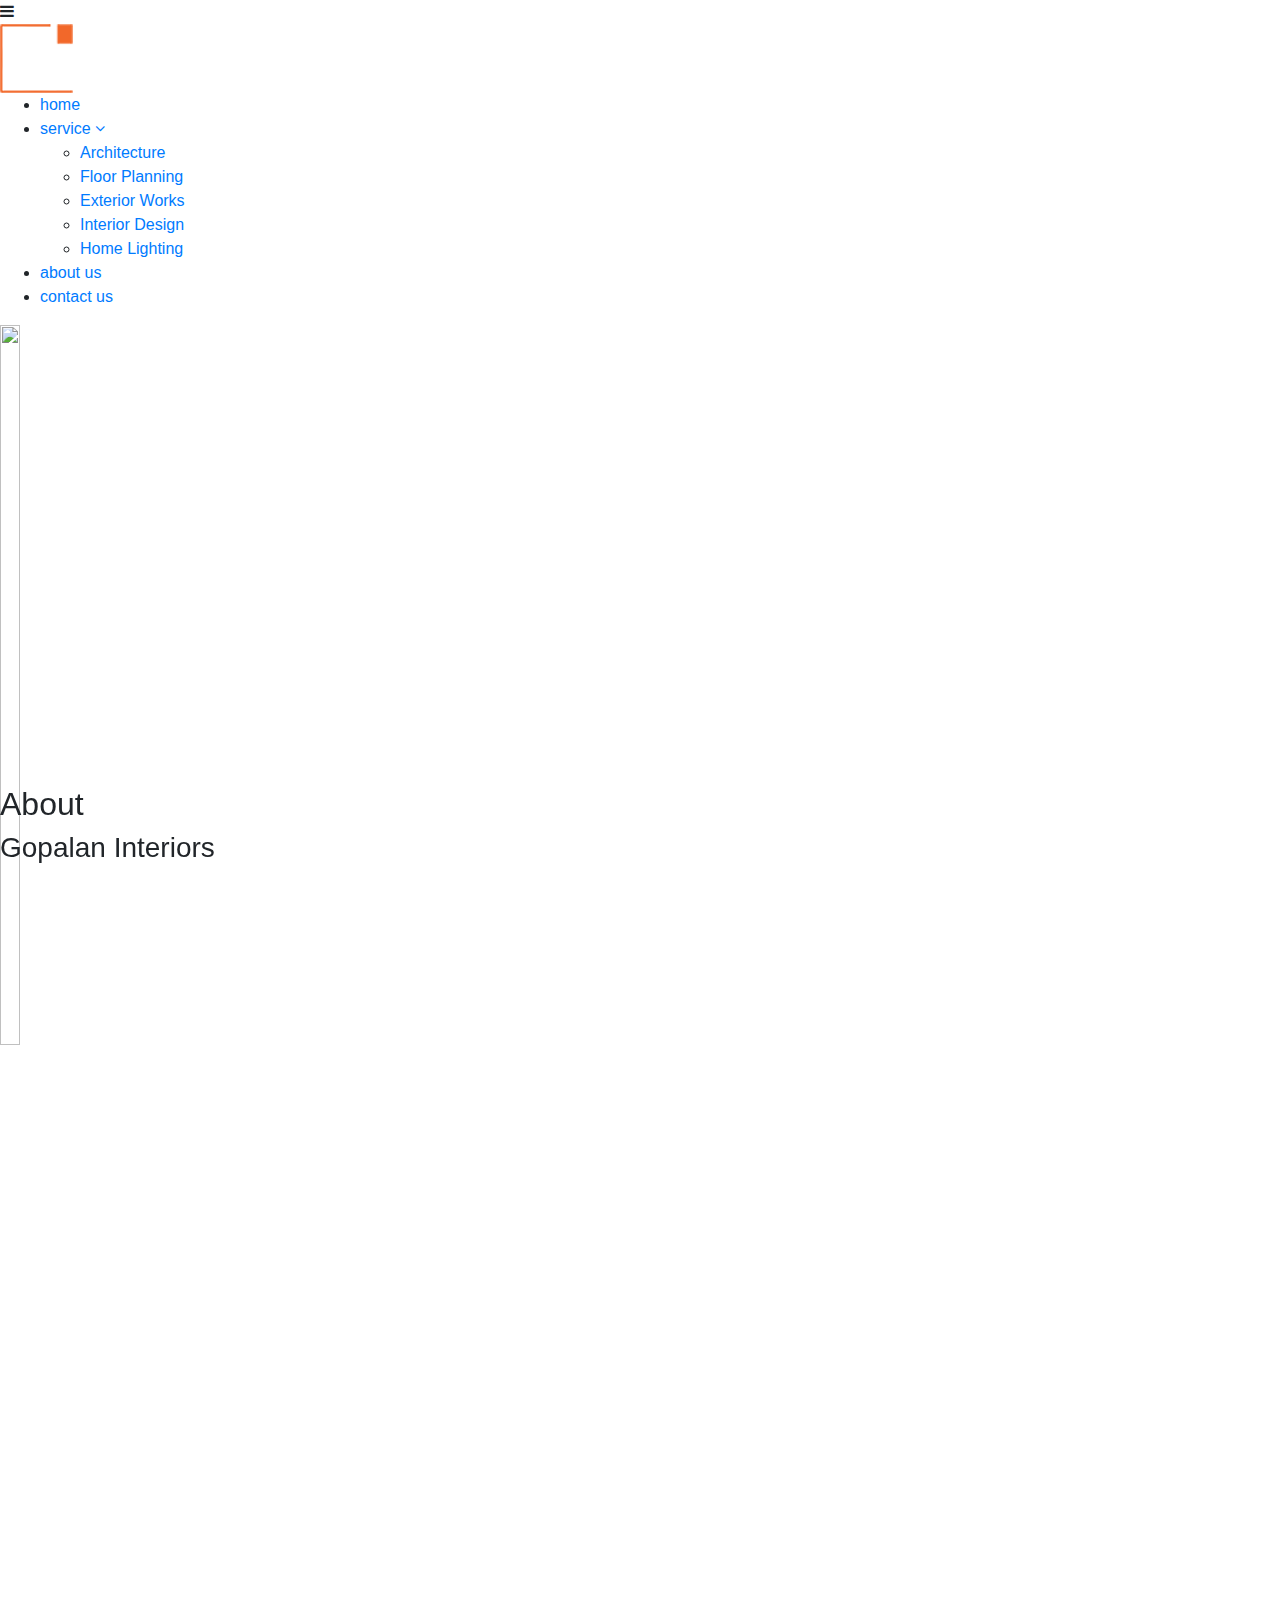
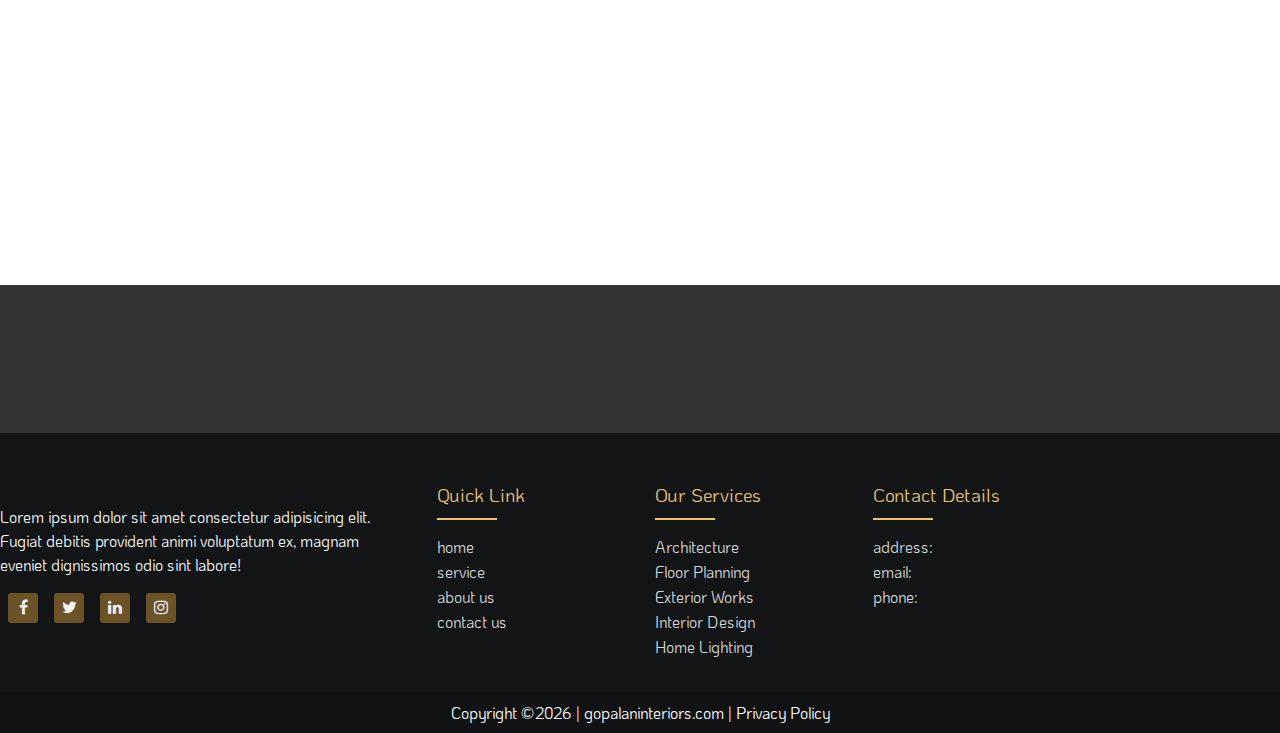
==== about_us.html @ cbc21b75 "Update about_us.html" ====
<!DOCTYPE html>
<html lang="en">
<head>
    <meta charset="UTF-8">
    <meta http-equiv="X-UA-Compatible" content="IE=edge">
    <meta name="viewport" content="width=device-width, initial-scale=1.0">
    <title>About Us | gopalaninteriors.com</title>
    <!-- stylesheet -->
    
    <link rel="stylesheet" href="https://maxcdn.bootstrapcdn.com/font-awesome/4.7.0/css/font-awesome.min.css">
    <link rel="stylesheet" href="https://cdnjs.cloudflare.com/ajax/libs/animate.css/3.2.3/animate.min.css">
    <link rel="stylesheet" href="https://cdnjs.cloudflare.com/ajax/libs/OwlCarousel2/2.3.4/assets/owl.carousel.min.css">
    <link rel="stylesheet" href="https://unpkg.com/aos@next/dist/aos.css" />

    <link rel="stylesheet" href="css/bootstrap.css">
    <link rel="stylesheet" href="css/style.css">
    <link rel="stylesheet" href="css/responsive.css">
    <link rel="stylesheet" href="css/demo.css">
</head>

<body>
    <!-- strat body wrap -->
    <div class="body__wrap">
        <!-- start body header -->
        <div class="body__header"> 
            <div class="hamburger">
                <i class="fa fa-bars" aria-hidden="true"></i>
            </div>
            <header class="wrap__container">
                <!-- start header brand -->
                <div class="header__brand">
                    <a href="">
                        <img class="header__brand-img" src="img/brand/gopalan-interiors-header.png" alt="">
                    </a>
                </div>
                <!-- end header brand -->

                <!-- start header nav -->
                <nav class="header__nav">
                    <ul>
                        <li class="nav__list"><a href="index.html" class="nav__link">home</a></li>
                        <li class="nav__list"><a class="nav__link">service <i class="fa fa-angle-down" aria-hidden="true"></i></a>
                            <div class="sub__nav">
                                <ul>
                                    <li class="sub-nav__list"><a href="architecture.html" class="sub-nav__link">Architecture</a></li>
                                    <li class="sub-nav__list"><a href="floor_plan.html" class="sub-nav__link">Floor Planning</a></li>
                                    <li class="sub-nav__list"><a href="exterior.html" class="sub-nav__link">Exterior Works</a></li>
                                    <li class="sub-nav__list"><a href="interior.html" class="sub-nav__link">Interior Design</a></li>
                                    <li class="sub-nav__list"><a href="home_lighting.html" class="sub-nav__link">Home Lighting</a></li>
                                </ul>
                            </div>
                        </li>
                        <!-- <li class="nav__list"><a href="" class="nav__link">portfolio</a></li> -->
                        <li class="nav__list"><a href="about_us.html" class="nav__link nav__active">about us</a></li>
                        <li class="nav__list"><a href="contact_us.html" class="nav__link">contact us</a></li>
                    </ul>
                </nav>
                <!-- end header nav -->
            </header>
            
        </div>
        <!-- end body header -->

        <!-- start body banner -->
        <div class="other-body__banner">
            <div class="banner__image">
                <img class="other-banner__image-block" src="img/banner/banner_lg_2.jpg" alt="">
            </div>
            <!-- end banner image -->

            <!-- start banner content -->
            <div class="other-banner__content">
                <div class="banner__content-wrap wrap__container">
                    <section>
                        <header class=""  
                        data-aos="fade-up"
                        data-aos-offset="100"
                        data-aos-delay="50"
                        data-aos-duration="1000"
                        data-aos-easing="ease-in-out">
                            <h2 class="banner_header-one">
                                About
                            </h2>
                            <h3 class="banner_header-two">
                                Gopalan Interiors
                            </h3>
                        </header>
                        

                        <!-- <div class="banner__btn-wrap">
                            <a href="" class="banner__btn">view projects</a>
                        </div> -->
                    </section>
                </div>
            </div>
            <!-- end banner content -->
        


            <!-- <section class="example">
                <a href="#body-container" class="scroll-icon">
                    <span class="scroll-icon__dot"></span>
                </a>
            </section> -->
        </div>
        <!-- end body banner -->

        <!-- start body container -->
        <div class="body__container" id="body-container">
            <main>
                <!-- start section about -->
                <section class="section__block section__about">
                    <div class="container">
                        <div class="row">
                            <div class="col-12 col-md-7"  
                            data-aos="fade-up"
                            data-aos-offset="100"
                            data-aos-delay="50"
                            data-aos-duration="1000"
                            data-aos-easing="ease-in-out">
                                <div class="wrap__header pb-3">
                                    <h2 class="section__header-primary">
                                        about gopalan interiours
                                    </h2>
                                    <h2 class="section__header-main">
                                        We Are Passionate And Always Produce Better Results For Interiors.
                                    </h2>
                                </div>
                                <div class="wrap__detail">
                                    <!-- <p class="sub__detail">
                                        Lorem ipsum dolor sit amet consectetur adipisicing elit. Et ipsa tenetur magni amet similique, excepturi praesentium vero odio vel voluptas.
                                    </p> -->
                                    <p class="main__detail">
                                        Lorem ipsum dolor sit amet, consectetur adipisicing elit. Doloremque sapiente est modi soluta sit. Lorem, ipsum dolor sit amet consectetur adipisicing elit. Inventore asperiores exercitationem fugit eveniet laborum mollitia et nostrum? Nostrum fuga autem optio dolor, provident explicabo deleniti laboriosam neque repudiandae modi dolorem amet distinctio odit odio delectus cumque illo vitae assumenda aut!
                                    </p>

                                    <p class="main__detail">
                                        Lorem, ipsum dolor sit amet consectetur adipisicing elit. Inventore asperiores exercitationem fugit eveniet laborum mollitia et nostrum? Nostrum fuga autem optio dolor, provident explicabo deleniti laboriosam neque repudiandae modi dolorem amet distinctio odit odio delectus cumque illo vitae assumenda aut!
                                    </p>
                                </div>

                                <div class="wrap__detail pt-3">
                                    <header class="sub__detail">
                                        Our services
                                    </header>
                                    <ul class="service__points main__detail">
                                        <li><a class="wrap__detail-link" href="architecture.html">Architecture</a></li>
                                        <li><a class="wrap__detail-link" href="floor_plan.html">Floor Planning</a></li>
                                        <li><a class="wrap__detail-link" href="exterior.html">Exterior Works</a></li>
                                        <li><a class="wrap__detail-link" href="interior.html">Interior Design</a></li>
                                        <li><a class="wrap__detail-link" href="home_lighting.html">Home Lighting</a></li>
                                    </ul>
                                </div>


                            </div>
                            <div class="col-12 col-md-5"
                            data-aos="fade-up"
                            data-aos-offset="100"
                            data-aos-delay="150"
                            data-aos-duration="1000"
                            data-aos-easing="ease-in-out">
                            <figure>

                            <img class="w-100" src="img/draft/service-4.jpg" alt="">
                        </figure>
                                
                            </div>
                        </div>
                    </div>
                </section>
                <!-- end section about -->

                <section class="pb-5 mb-3">
                    <div class="container pt-4">
                        <div class="row text-center">
                            <div class="col-12 col-md-4">
                                <article class="block__stage"
                                data-aos="fade-up"
                                data-aos-offset="100"
                                data-aos-delay="50"
                                data-aos-duration="1000"
                                data-aos-easing="ease-in-out">
                                    <figure class="stage__img">
                                        <img src="img/icons/1.jpg" alt="">
                                    </figure>
                                    <header class="stage__header h4 pb-3">
                                        Focus on Design
                                    </header>

                                    <div class="stage__body">
                                        <p class="main__detail">
                                            Convenire gubergren vix. Habeo facetpri put ent maluisset intellegam vixt vim prompta facil isi interesset. An denique praesent
                                        </p>
                                    </div>
                                </article>
                            </div>
                            <div class="col-12 col-md-4">
                                <article class="block__stage"
                                data-aos="fade-up"
                                data-aos-offset="100"
                                data-aos-delay="100"
                                data-aos-duration="1000"
                                data-aos-easing="ease-in-out">
                                    <figure class="stage__img">
                                        <img src="img/icons/2.jpg" alt="">
                                    </figure>
                                    <header class="stage__header h4 pb-3">
                                        Deliver Optimal Solution
                                    </header>

                                    <div class="stage__body">
                                        <p class="main__detail">
                                            Convenire gubergren vix. Habeo facetpri put ent maluisset intellegam vixt vim prompta facil isi interesset. An denique praesent
                                        </p>
                                    </div>
                                </article>
                            </div>
                            <div class="col-12 col-md-4">
                                <article class="block__stage"
                                data-aos="fade-up"
                                data-aos-offset="100"
                                data-aos-delay="150"
                                data-aos-duration="1000"
                                data-aos-easing="ease-in-out">
                                    <figure class="stage__img">
                                        <img src="img/icons/3.jpg" alt="">
                                    </figure>
                                    <header class="stage__header h4 pb-3">
                                        Seamless Integration
                                    </header>

                                    <div class="stage__body">
                                        <p class="main__detail">
                                            Convenire gubergren vix. Habeo facetpri put ent maluisset intellegam vixt vim prompta facil isi interesset. An denique praesent
                                        </p>
                                    </div>
                                </article>
                            </div>
                        </div>
                    </div>
                </section>

                <!-- start section services -->
                <!-- <section class="section__service">
                    <div class="d-md-flex">
                        <div class="wrap__left d-md-flex align-items-center"  >
                            <article data-aos="fade-up"
                            data-aos-offset="200"
                            data-aos-delay="50"
                            data-aos-duration="1000"
                            data-aos-easing="ease-in-out">
                                <header class="pb-3">
                                    <h2 class="section__header-primary text-light">
                                        BRANDED SERVICES
                                    </h2>
                                    <h2 class="section__header-main">
                                        We Offers Ideas With Impressive Details.
                                    </h2>
                                </header>

                                <div class="section__body">
                                    <p>
                                        Lorem ipsum dolor sit amet consectetur adipisicing elit. Debitis non tempora explicabo aut? Beatae eveniet veritatis tempora doloribus possimus autem consequuntur aperiam odio ipsam qui?
                                    </p>
                                </div>
                            </article>
                        </div>
                        <div class="wrap__right" 
                        data-aos="fade-up"
                        data-aos-offset="200"
                        data-aos-delay="150"
                        data-aos-duration="1000"
                        data-aos-easing="ease-in-out">
                            <div class="location__slider">
                                <div class="owl-carousel service__slider owl-theme text-light">
                                    <div class="home__location-slide">
                                            <article>
                                                <figure>
                                                    <img class="service__slider-image" src="img/banner/banner_lg_1.jpg" alt="">
                                                </figure>
                                                <header class="header">
                                                    <h2>
                                                        Architecture
                                                    </h2>
                                                </header>
                                                <footer class="footer">
                                                    <a href=""><i class="fa fa-link" aria-hidden="true"></i></a>
                                                </footer>
                                            </article>
                                    </div>

                                    <div class="home__location-slide">
                                        <article>
                                            <figure>
                                                <img class="service__slider-image" src="img/banner/banner_lg_2.jpg" alt="">
                                            </figure>
                                            <header class="header">
                                                <h2>
                                                    Floor Planning
                                                </h2>
                                            </header> 
                                            <footer class="footer">
                                                <a href=""><i class="fa fa-link" aria-hidden="true"></i></a>
                                            </footer>
                                        </article>
                                    </div>

                                    <div class="home__location-slide">
                                        <article>
                                            <figure>
                                                <img class="service__slider-image" src="img/banner/banner_lg_3.jpg" alt="">
                                            </figure>
                                            <header class="header">
                                                <h2>
                                                    Exterior Works
                                                </h2>
                                            </header>
                                            <footer class="footer">
                                                <a href=""><i class="fa fa-link" aria-hidden="true"></i></a>
                                            </footer>
                                        </article>

                                    </div>
                                    
                                    <div class="home__location-slide">
                                            <article>
                                            <figure>
                                                <img class="service__slider-image" src="img/banner/banner_lg_4.jpg" alt="">
                                            </figure>
                                            <header class="header">
                                                <h2>
                                                    Home Lighting
                                                </h2>
                                            </header>
                                            <footer class="footer">
                                                <a href=""><i class="fa fa-link" aria-hidden="true"></i></a>
                                            </footer>
                                        </article>
                                    </div>

                                    <div class="home__location-slide">
                                            <article>
                                            <figure>
                                                <img class="service__slider-image" src="img/banner/banner_lg_5.jpg" alt="">
                                            </figure>
                                            <header class="header">
                                                <h2>
                                                    Interior Design
                                                </h2>
                                            </header>
                                            <footer class="footer">
                                                <a href=""><i class="fa fa-link" aria-hidden="true"></i></a>
                                            </footer>
                                        </article>
                                    </div>
                                </div>
                            </div>
                        </div>
                    </div>
                </section> -->
                <!-- end section services -->

                <!-- start section story -->
                <!-- <section class="section__block section__story">
                    <div class="section__group py-5">
                        <div class="container">
                            <div class="row align-items-center">
                                <div class="col-12 col-md-6"  
                                data-aos="fade-up"
                                data-aos-offset="200"
                                data-aos-delay="50"
                                data-aos-duration="1000"
                                data-aos-easing="ease-in-out">
                                    <div class="wrap__header">
                                        <h2 class="section__header-primary">
                                            Story of Gopalan
                                        </h2>
                                        <h2 class="section__header-main">
                                            Power Of Decysions.
                                        </h2>
                                    </div>

                                    <div class="section__body pt-3 wrap__detail">
                                        <p class="main__detail">
                                            Lorem ipsum dolor sit amet consectetur, adipisicing elit. Harum enim veritatis autem? Voluptate sapiente autem cum quibusdam tenetur vero magni magnam, aspernatur impedit neque nihil? Quos vitae minima adipisci vel hic. Error, blanditiis dolor atque eaque deleniti mollitia corporis animi magni, vel, nihil autem sunt ea molestias nobis eos debitis.
                                        </p>
                                    </div>
                                </div>
                                <div class="col-md-1"></div>

                                <div class="col-12 col-md-5" 
                                data-aos="fade-up"
                                data-aos-offset="200"
                                data-aos-delay="150"
                                data-aos-duration="1000"
                                data-aos-easing="ease-in-out">
                                    <figure>
                                        <img class="w-100" src="img/draft/1.jpg" alt="">
                                    </figure>
                                </div>
                            </div>
                        </div>
                    </div>

                    <div class="section__group">
                        <div class="container">
                            <div class="row align-items-center">
                                <div class="col-12 col-md-5" 
                                data-aos="fade-up"
                                data-aos-offset="200"
                                data-aos-delay="50"
                                data-aos-duration="1000"
                                data-aos-easing="ease-in-out">
                                    <figure>
                                        <img class="w-100" src="img/draft/2.jpg" alt="">
                                    </figure>
                                </div>
                                <div class="col-md-1"></div>
                                <div class="col-12 col-md-6" 
                                data-aos="fade-up"
                                data-aos-offset="200"
                                data-aos-delay="150"
                                data-aos-duration="1000"
                                data-aos-easing="ease-in-out">
                                    <div class="wrap__header">
                                        <h2 class="section__header-primary">
                                            Story of Gopalan
                                        </h2>
                                        <h2 class="section__header-main">
                                            Strength Of Planning.
                                        </h2>
                                    </div>

                                    <div class="section__body pt-3 wrap__detail">
                                        <p class="main__detail">
                                            Lorem ipsum dolor sit amet consectetur, adipisicing elit. Harum enim veritatis autem? Voluptate sapiente autem cum quibusdam tenetur vero magni magnam, aspernatur impedit neque nihil? Quos vitae minima adipisci vel hic. Error, blanditiis dolor atque eaque deleniti mollitia corporis animi magni, vel, nihil autem sunt ea molestias nobis eos debitis.
                                        </p>
                                    </div>
                                </div>
                            </div>
                        </div>
                    </div>

                </section> -->
                <!-- end section story -->

                <!-- start section testimonial -->
                <section class="section__testimonial">
                    
                    <div class="wrap__testimonial container">
                        <header class="pb-3" 
                        data-aos="fade-right"
                        data-aos-offset="200"
                        data-aos-delay="50"
                        data-aos-duration="1000"
                        data-aos-easing="ease-in-out">
                            <h2 class="section__header-primary text-white pb-3">
                                Testimonial
                            </h2>
                        </header>

                        <div class="owl-carousel text-white" 
                        data-aos="fade-left"
                        data-aos-offset="200"
                        data-aos-delay="50"
                        data-aos-duration="1000"
                        data-aos-easing="ease-in-out">
                            <article >
                                <blockquote class="">
                                    <div class=" text-center">
                                        <p class="client__say">
                                            Lorem ipsum dolor sit amet consectetur adipisicing elit. Earum eum tenetur officiis pariatur doloribus accusantium odio nisi magnam! A hic nesciunt cum culpa earum quasi illum nemo nobis esse repellat.
                                        </p>
                                        <div class="client-info d-flex justify-content-center">
                                            
                                            <cite>
                                                <h4 class="client__name">
                                                    Rajasekhara Reddy A
                                                </h4>
                                                <!-- <p class="client__profile">
                                                    Director
                                                </p> -->
                                            </cite>
                                        </div>
                                    </div>
                                </blockquote>
                            </article>
                            <article>
                                <blockquote class="">
                                    <div class="text-center">
                                        <p class="client__say">
                                            Lorem ipsum dolor, sit amet consectetur adipisicing elit. Iure officiis earum, dolore ipsum architecto, quisquam id rem saepe delectus minima doloribus praesentium dicta modi perspiciatis vero! Blanditiis. Lorem ipsum dolor sit amet consectetur, adipisicing elit. Voluptatibus laudantium dicta necessitatibus optio libero, iste qui.
                                        </p>
                                        <div class="client-info d-sm-flex justify-content-center">
                                           
                                            <cite>
                                                <h4 class="client__name">
                                                    Atish Chetan
                                                </h4>
                                                <!-- <p class="client__profile">
                                                    Head of Operations
                                                </p> -->
                                            </cite>
                                        </div>
                                    </div>
                                </blockquote>
                                
                            </article>
                            <article>
                                <blockquote class="">
                                    <div class="text-center">
                                        <p class="client__say">
                                            Lorem ipsum dolor sit amet consectetur adipisicing elit. Exercitationem cupiditate adipisci ab, praesentium iusto quaerat quod modi amet! Eaque rem sint nostrum, molestiae officiis dignissimos, praesentium animi sunt provident quia illum neque, soluta modi cumque tenetur hic et?
                                        </p><div class="client-info d-sm-flex justify-content-center">
                                          
                                            <cite>
                                                <h4 class="client__name">
                                                    Rakesh Tergundi
                                                </h4>
                                                <!-- <p class="client__profile">
                                                    Founder & CEO, Mobijini 
                                                </p> -->
                                            </cite>
                                        </div>
                                    </div>
                                </blockquote>
                            </article>
                        </div>
                    </div>
                    
                </section>
                <!-- end section testimonial -->

                <!-- <section class="py-5"></section> -->
            </main>
        </div>
        <!-- end body container -->

        
        <!-- start body footer -->
        <div class="body__footer">
            <footer>
                <div class="wrap__container">
                    <div class="row pt-5 pb-3">
                        <div class="col-12 col-sm-6 col-md-4">
                            <div class="footer__about pt-4">
                                <p class="text-light">
                                    Lorem ipsum dolor sit amet consectetur adipisicing elit. Fugiat debitis provident animi voluptatum ex, magnam eveniet dignissimos odio sint labore!
                                </p>
                            </div>

                            <div class="social__media">
                                <ul class="list-unstyled d-flex">
                                    <li class="mx-2"><a href="#"><i class="fa fa-facebook"></i></a></li>
                                    <li class="mx-2"><a href=""><i class="fa fa-twitter"></i></a></li>
                                    <li class="mx-2"><a href=""><i class="fa fa-linkedin"></i></a></li>
                                    <li class="mx-2"><a href=""><i class="fa fa-instagram"></i></a></li>
                                </ul>
                            </div>
                            
                        </div>
                        <div class="col-12 col-sm-6 col-md-2">
                            <header class="footer__header">
                                Quick Link
                            </header>
                            <div class="footer__body">
                                <ul class="list-unstyled">
                                    <li><a href="index.html">home</a></li>
                                    <li><a href="">service</a></li>
                                    <li><a href="about_us.html">about us</a></li>
                                    <li><a href="contact_us.html">contact us</a></li>
                                </ul>
                            </div>
                        </div>
                        <div class="col-12 col-sm-6 col-md-2">
                            <header class="footer__header">
                                Our Services
                            </header>
                            <div class="footer__body">
                                <ul class="list-unstyled">
                                    <li><a href="architecture.html">Architecture</a></li>
                                    <li><a href="floor_plan.html">Floor Planning</a></li>
                                    <li><a href="exterior.html">Exterior Works</a></li>
                                    <li><a href="interior.html">Interior Design</a></li>
                                    <li><a href="home_lighting.html">Home Lighting</a></li>
                                </ul>
                            </div>
                        </div>
                        <div class="col-12 col-sm-6 col-md-4">
                            <header class="footer__header">
                                Contact Details
                            </header>
                            <div class="footer__body">
                                <ul class="list-unstyled">
                                    <li><a href="">address:</a></li>
                                    <li><a href="">email: </a></li>
                                    <li><a href="">phone: </a></li>
                                </ul>
                            </div>
                        </div>
                    </div>
                </div>
                    
                <div class="copy__right">
                    <p class="text-center py-2 m-0">
                        Copyright &copy;<script>document.write(new Date().getFullYear());</script> | <a href="https://www.gopalaninteriors.com/">gopalaninteriors.com</a> | <a href="Privacy_policy.html">Privacy Policy</a>
                    </p>
                </div>
            </footer>
        </div>
        <!-- end body footer -->
    </div>
    <!-- end body wrap -->

    <!-- script -->
    <script src="https://code.jquery.com/jquery-3.3.1.slim.min.js" integrity="sha384-q8i/X+965DzO0rT7abK41JStQIAqVgRVzpbzo5smXKp4YfRvH+8abtTE1Pi6jizo" crossorigin="anonymous"></script>
    <script src="https://code.jquery.com/jquery-3.3.1.min.js" integrity="sha384-tsQFqpEReu7ZLhBV2VZlAu7zcOV+rXbYlF2cqB8txI/8aZajjp4Bqd+V6D5IgvKT" crossorigin="anonymous"></script>
    <script src="https://cdnjs.cloudflare.com/ajax/libs/OwlCarousel2/2.3.4/owl.carousel.min.js"></script>
    <script src="https://cdn.jsdelivr.net/npm/bootstrap@4.5.3/dist/js/bootstrap.bundle.min.js" integrity="sha384-ho+j7jyWK8fNQe+A12Hb8AhRq26LrZ/JpcUGGOn+Y7RsweNrtN/tE3MoK7ZeZDyx" crossorigin="anonymous"></script>    
    <script src="https://cdnjs.cloudflare.com/ajax/libs/scrollify/1.0.4/jquery.scrollify.min.js"></script>
    <script src="js/script.js"></script>

    <!-- testimonial parallex -->
    <script>
        (function($) {
        /** change value here to adjust parallax level */
        var parallax = -0.5;

        var $bg_images = $(".section__testimonial");
        var offset_tops = [];
        $bg_images.each(function(i, el) {
            offset_tops.push($(el).offset().top);
        });

        $(window).scroll(function() {
            var dy = $(this).scrollTop();
            $bg_images.each(function(i, el) {
            var ot = offset_tops[i];
            $(el).css("background-position", "50% " + (dy - ot) * parallax + "px");
            });
        });
        })(jQuery);
    </script>

    <!-- load animation -->
    <script src="https://unpkg.com/aos@next/dist/aos.js"></script>
    <script>
      AOS.init();
    </script>
</body>
</html>
---- css/demo.css ----
@import url("https://fonts.googleapis.com/css2?family=Fredericka+the+Great&family=KoHo:ital,wght@0,200;0,300;0,400;0,500;0,600;0,700;1,200;1,300;1,400;1,500;1,600;1,700&family=Poiret+One&display=swap");
:root {
  --color-white: #ffffff;
  --color-theme: #f2682a;
  --color-theme-one: #e9c37a;
  --color-dark: #212529;

  --bg-color-theme-one: #e9c37a;

  --color-light-gray: #f5f5f5;
  --color-dark-gray: #5c5c5c;

  --color-text-1: rgb(255, 255, 255);
  --color-text-2: #999;

  --font-primary: "Fredericka the Great", cursive;
  --font-secondary: "Poiret One", cursive;
  --font-base: "KoHo", sans-serif;
}

.btn__primary {
  color: #fff;
  background-color: #69490c;
}

.btn__primary:hover {
  color: #fff;
  background-color: #35260b;
}

.wrap__detail-link {
  color: var(--color-dark);
}

.wrap__detail-link:hover {
  color: var(--color-theme-one);
}

.body__banner {
  /* background-color: #f2682a; */
}

.section__story .section__header-main::after {
  content: "";
  width: 50px;
  height: 2px;
  background-color: var(--color-theme-one);

  position: absolute;
  left: -50px;
  top: 60px;
}

/* testimonial */
.section__testimonial {
  /* min-height: 300px; */
  width: 100%;
  background-image: url("../img/bg/2.jpg");
  background-position: top center;
  position: relative;

  background-size: cover;
  background-position: 50%;
  /* min-height: 430px; */
  width: 100%;
  /* margin: 0 0 1.5em; */
  display: flex;
  justify-content: center;
  align-items: center;

  background-attachment: fixed;
  background-position: 50% 0;
}

.section__testimonial::after {
  content: "";
  width: 100%;
  height: 100%;
  background-color: rgba(0, 0, 0, 0.8);
  position: absolute;
}

.wrap__testimonial {
  padding: 50px 0 20px;
  text-align: center;
  /* background-color: #be84173a; */

  z-index: 99;
}

.section__testimonial blockquote {
  width: 70%;
  margin: 0 auto;
}

.client__say {
  padding: 20px;
  background-color: #e9c27a33;
  border-radius: 4px;

  font-family: var(--font-base);
}

.client__name {
  font-size: 1.2rem;
  font-weight: 400;
}

/* 
    footer
*/
.body__footer {
  background-color: rgb(18, 20, 21);
}

.footer__about p {
  font-family: var(--font-base);
  font-size: 1rem;
}

.social__media a {
  width: 30px;
  height: 30px;
  text-align: center;
  line-height: 30px;
  display: inline-block;
  color: rgb(242, 242, 242);
  border-radius: 3px;
  background-color: #6b5327;
}

.social__media a:hover {
  color: #fff;
  background-color: #1c1c1c;
}

.footer__header {
  font-family: var(--font-base);
  font-size: 1.2rem;
  color: var(--color-theme-one);
  padding: 0 0 10px;
  margin-bottom: 15px;
  position: relative;
}

.footer__header::after {
  content: "";
  width: 60px;
  height: 2px;
  background-color: var(--bg-color-theme-one);
  position: absolute;
  bottom: 0;
  left: 0;
}

.footer__body a {
  font-family: var(--font-base);
  color: #d8d8d8;
}

.footer__body a:hover {
  color: #9e9e9e;
}

/* service page */
.other-body__banner {
  position: relative;
  display: flex;
  height: 80vh;
}

.other-banner__image-block {
  width: 100%;
  height: 100%;
}

.other-banner__content {
  width: 100%;
  height: 80vh;
  display: flex;
  justify-content: flex-start;
  align-items: center;
  position: absolute;
  /* left: 100px; */
  top: 20%;
  z-index: 9;
}

.service__points {
  list-style: none;
  padding-left: 0;
}

.service__points li {
  position: relative;
}

.service__points li::before {
  content: "\f101";
  font-family: fontawesome;
  color: var(--color-theme-one);

  position: absolute;
  left: -20px;
}

/* FAQ */
.section__faq-header {
  font-family: var(--font-base);
}

.faq__header {
  margin-bottom: 5px;
  background-color: var(--color-theme-one);
  padding: 15px;
}
.faq__header h4 {
  font-family: var(--font-base);
  font-size: 1.3rem;
}

.faq__ans {
  display: none;
}

.wrap__faq:first-child .faq__ans {
  display: block;
}
.copy__right {
  border-top: 1px solid rgba(20, 21, 24, 0.248);
  background-color: rgb(16, 18, 19);
}

.copy__right a,
.copy__right p {
  font-family: var(--font-base);
  color: #fff;
}
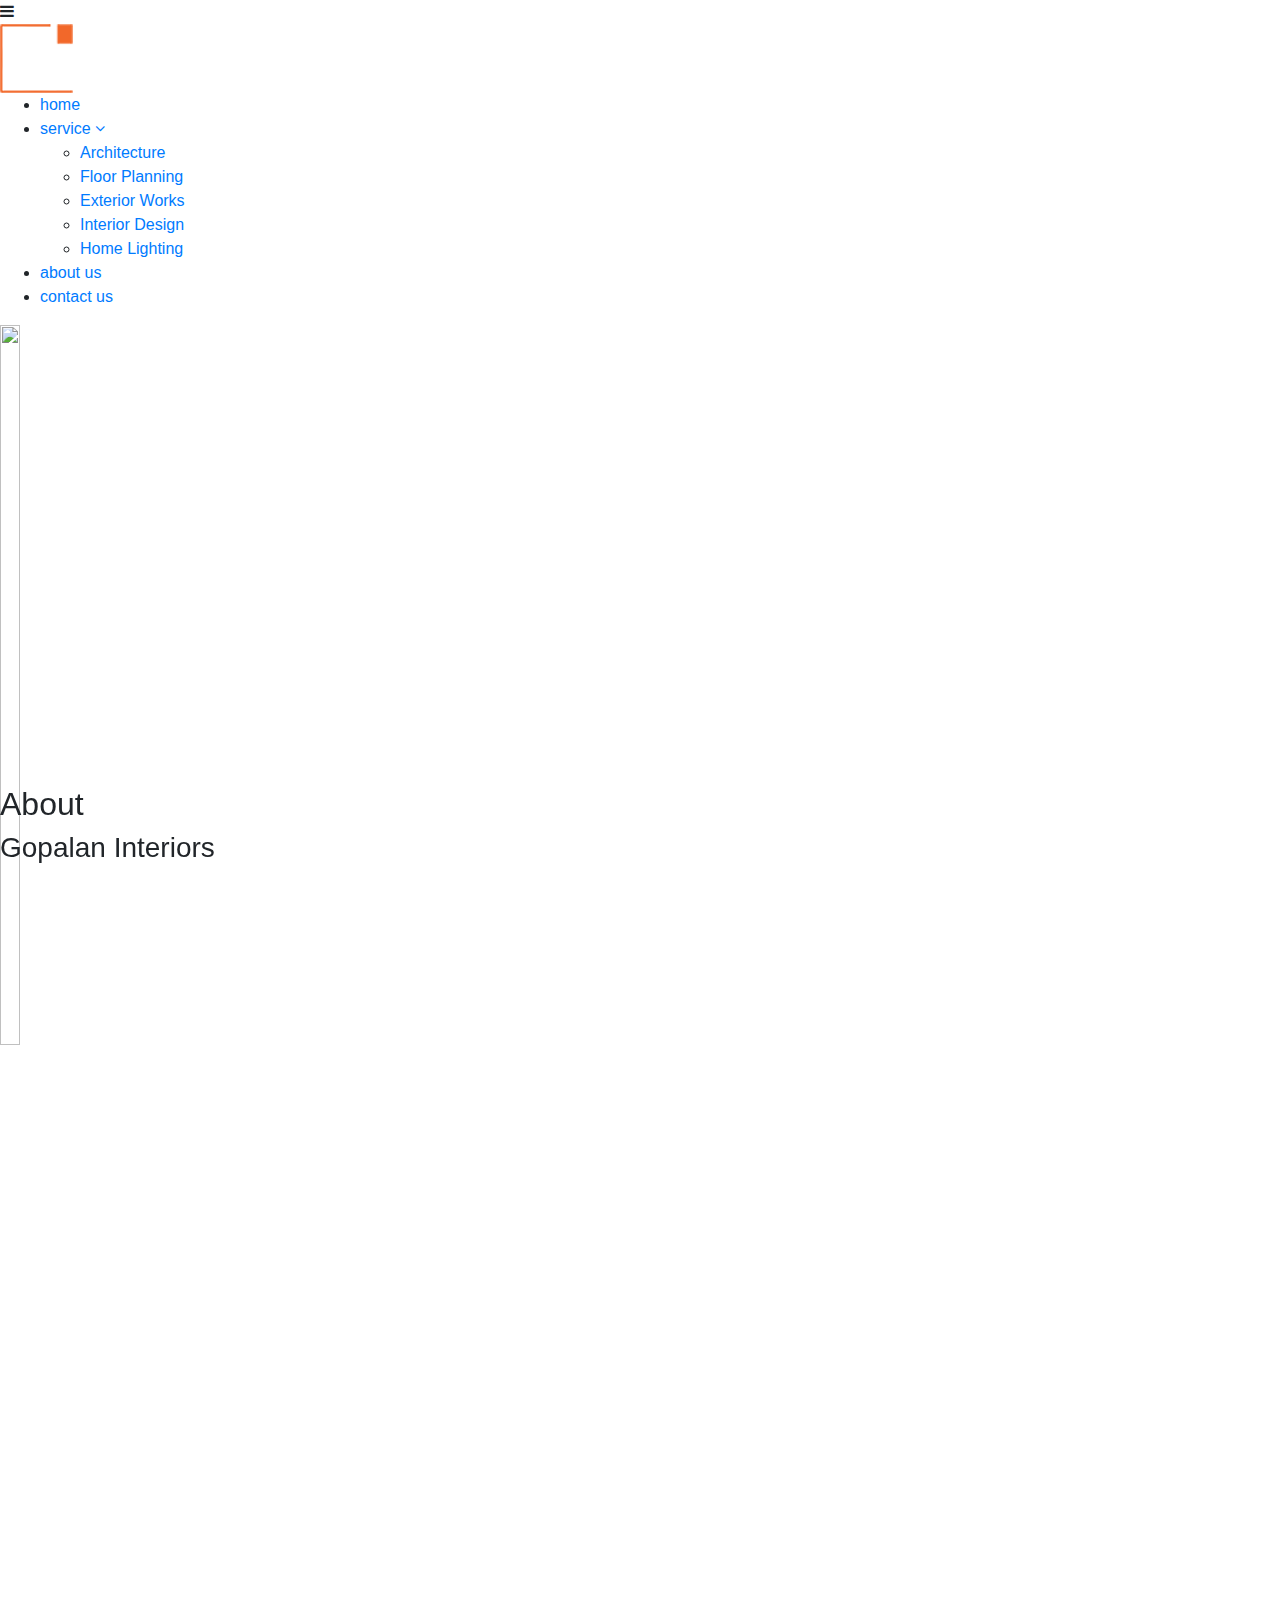
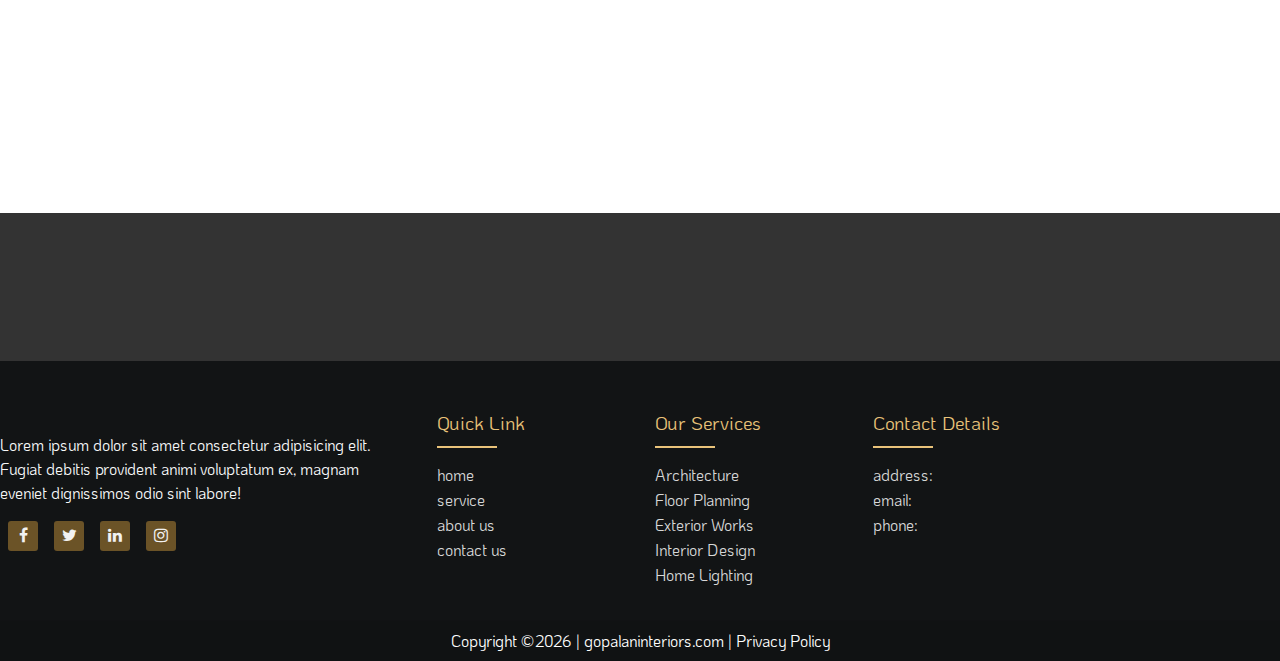
==== commit 5718a9a2: "Update about_us.html" ====
--- a/about_us.html
+++ b/about_us.html
@@ -131,11 +131,11 @@
                                         Lorem ipsum dolor sit amet consectetur adipisicing elit. Et ipsa tenetur magni amet similique, excepturi praesentium vero odio vel voluptas.
                                     </p> -->
                                     <p class="main__detail">
-                                        Lorem ipsum dolor sit amet, consectetur adipisicing elit. Doloremque sapiente est modi soluta sit. Lorem, ipsum dolor sit amet consectetur adipisicing elit. Inventore asperiores exercitationem fugit eveniet laborum mollitia et nostrum? Nostrum fuga autem optio dolor, provident explicabo deleniti laboriosam neque repudiandae modi dolorem amet distinctio odit odio delectus cumque illo vitae assumenda aut!
+                                        At Gopalan Interiors we design homes that compliment your lifestyle. Our trained and qualified designers, creative and innovative ideas and stunning interiors help you design the home of your dreams.     
                                     </p>
 
                                     <p class="main__detail">
-                                        Lorem, ipsum dolor sit amet consectetur adipisicing elit. Inventore asperiores exercitationem fugit eveniet laborum mollitia et nostrum? Nostrum fuga autem optio dolor, provident explicabo deleniti laboriosam neque repudiandae modi dolorem amet distinctio odit odio delectus cumque illo vitae assumenda aut!
+                                        Our designs are a combination of sophistication and class. We keep our clients on priority and work hard to meet all their needs. Our motto is to provide our clients a combination of quality products and great beauty.    
                                     </p>
                                 </div>
 
@@ -185,12 +185,12 @@
                                         <img src="img/icons/1.jpg" alt="">
                                     </figure>
                                     <header class="stage__header h4 pb-3">
-                                        Focus on Design
+                                        Our Vision
                                     </header>
 
                                     <div class="stage__body">
                                         <p class="main__detail">
-                                            Convenire gubergren vix. Habeo facetpri put ent maluisset intellegam vixt vim prompta facil isi interesset. An denique praesent
+                                            To offer innovative and quality designs to our clients making their home the best place to live in.    
                                         </p>
                                     </div>
                                 </article>
@@ -206,12 +206,12 @@
                                         <img src="img/icons/2.jpg" alt="">
                                     </figure>
                                     <header class="stage__header h4 pb-3">
-                                        Deliver Optimal Solution
+                                        Our Mission
                                     </header>
 
                                     <div class="stage__body">
                                         <p class="main__detail">
-                                            Convenire gubergren vix. Habeo facetpri put ent maluisset intellegam vixt vim prompta facil isi interesset. An denique praesent
+                                            To upgrade and improve our services by using latest technology and unique designing ideas.
                                         </p>
                                     </div>
                                 </article>
@@ -444,6 +444,9 @@
 
                 </section> -->
                 <!-- end section story -->
+
+
+                
 
                 <!-- start section testimonial -->
                 <section class="section__testimonial">
